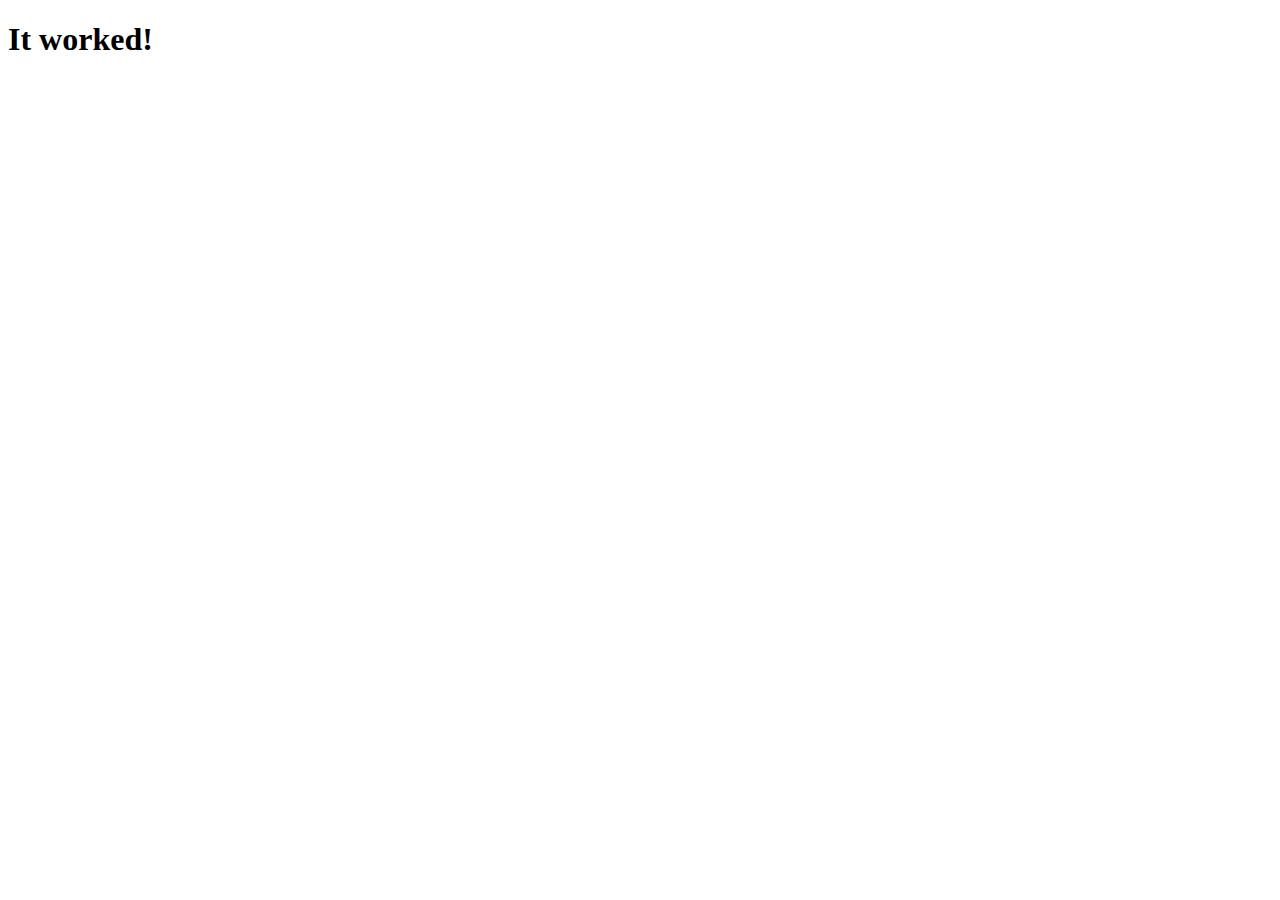
==== index.html @ a24533f5 "Change" ====
<!DOCTYPE html>
<html lang="en">
<head>
    <meta charset="UTF-8">
    <meta name="viewport" content="width=device-width, initial-scale=1.0">
    <title>Document</title>
</head>
<body>
    <h1>It worked!</h1>
</body>
</html>
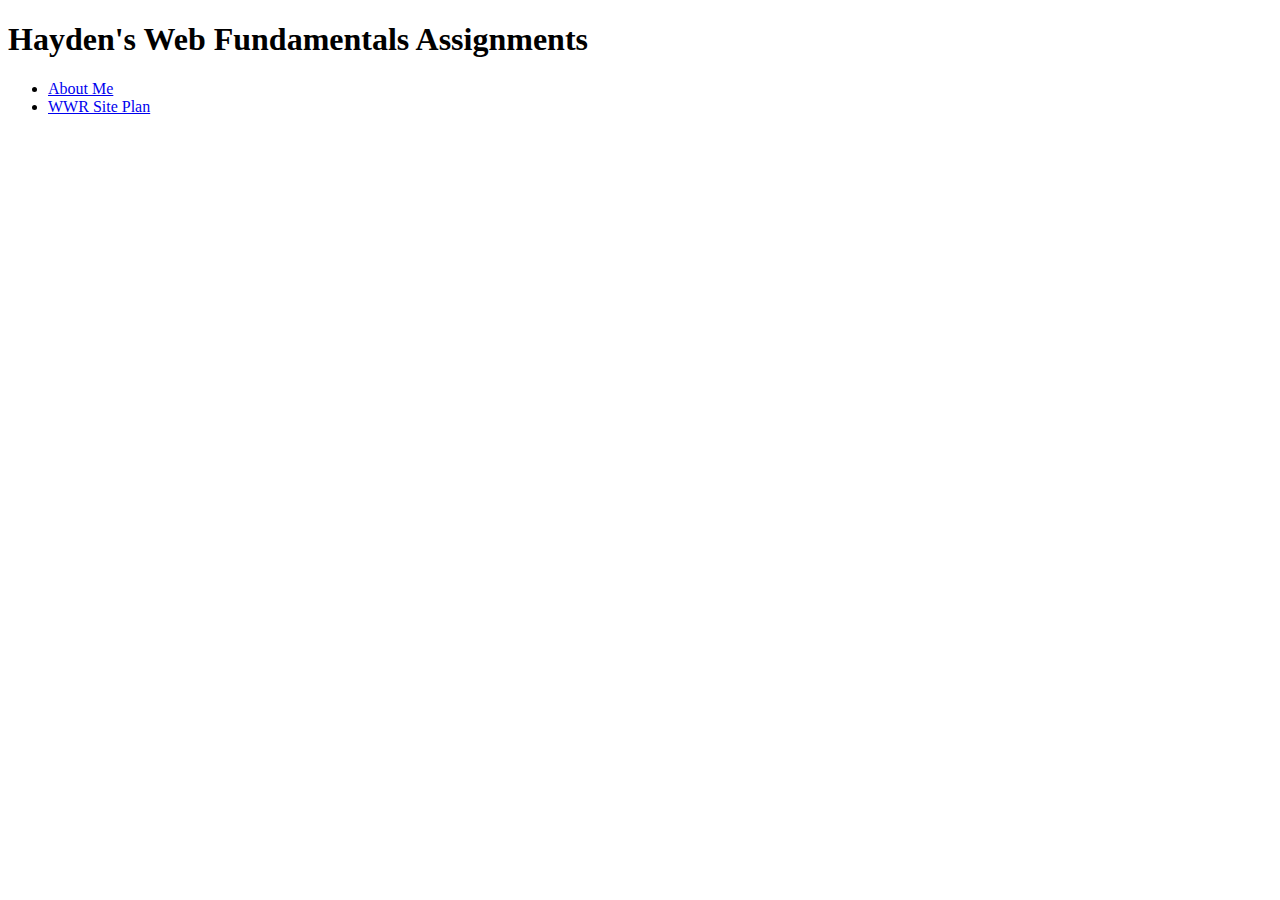
==== commit be9b2c4f: "Added WWR site plan" ====
--- a/index.html
+++ b/index.html
@@ -6,6 +6,15 @@
     <title>Document</title>
 </head>
 <body>
-    <h1>It worked!</h1>
+    <header>
+        <h1>Hayden's Web Fundamentals Assignments</h1>
+
+    </header>
+    <main>
+        <ul>
+            <li><a href="Web Funadamentals/Week1/About me.html">About Me</a></li>
+            <li><a href="Web Funadamentals/Week1/wwr/site-plan-rafting.html">WWR Site Plan</a></li>
+        </ul>
+    </main>
 </body>
 </html>